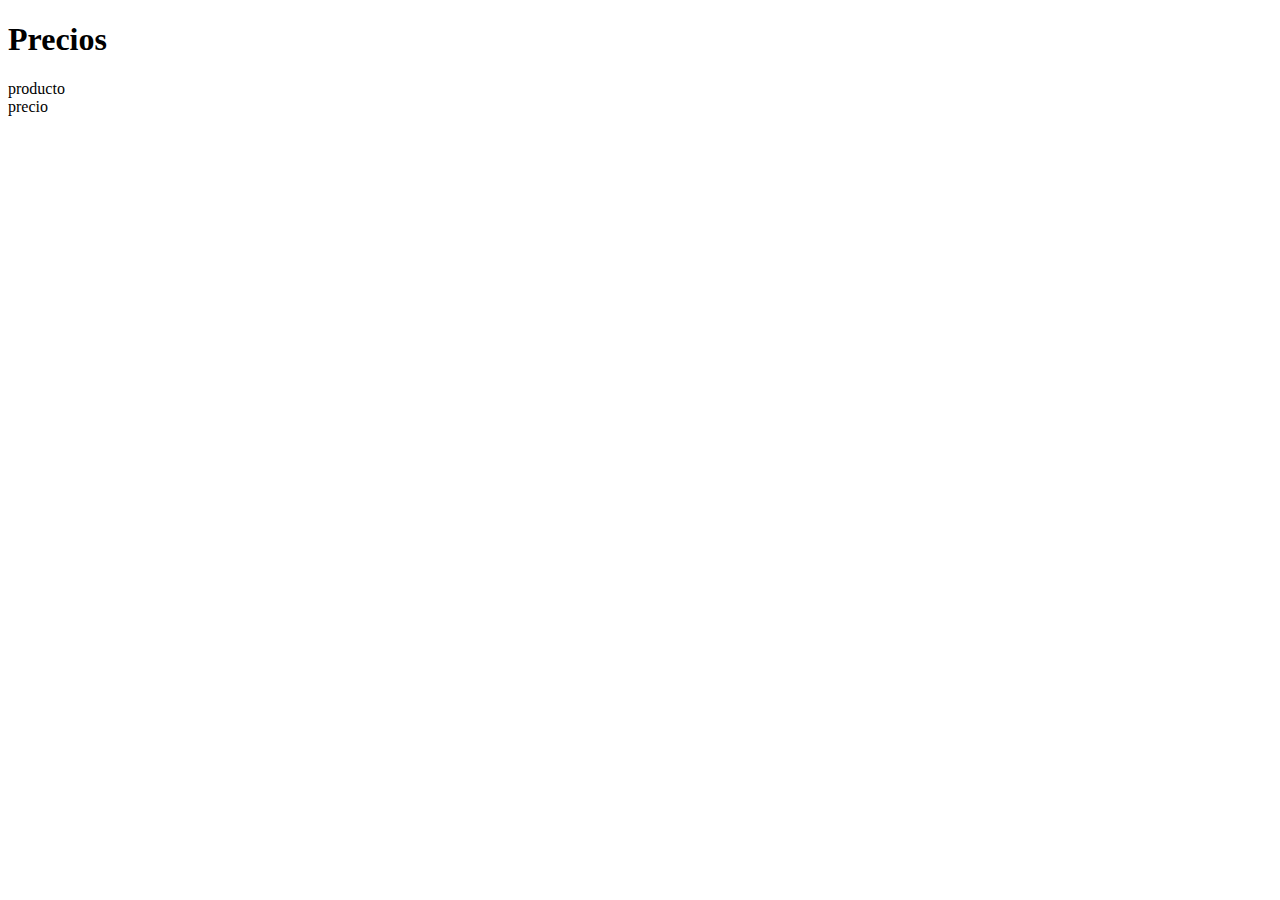
==== index2.html @ a4b5275c "bootstrap" ====
<!DOCTYPE html>
<html lang="es">
<head>
    <meta charset="UTF-8">
    <meta name="viewport" content="width=device-width, initial-scale=1.0">
    <title>Bootstrap</title>
    <link href="https://cdn.jsdelivr.net/npm/bootstrap@5.3.2/dist/css/bootstrap.min.css" rel="stylesheet" integrity="sha384-T3c6CoIi6uLrA9TneNEoa7RxnatzjcDSCmG1MXxSR1GAsXEV/Dwwykc2MPK8M2HN" crossorigin="anonymous">
<script src="https://cdn.jsdelivr.net/npm/bootstrap@5.3.2/dist/js/bootstrap.bundle.min.js" integrity="sha384-C6RzsynM9kWDrMNeT87bh95OGNyZPhcTNXj1NW7RuBCsyN/o0jlpcV8Qyq46cDfL" crossorigin="anonymous"></script>

</head>
<h1>Precios</h1>
<body>
    <div class="container">
        <div class="rows">
            <div class="col -md-6">producto</div>
            <div class="col -md-6">precio</div>
    
    
</body>
</html>
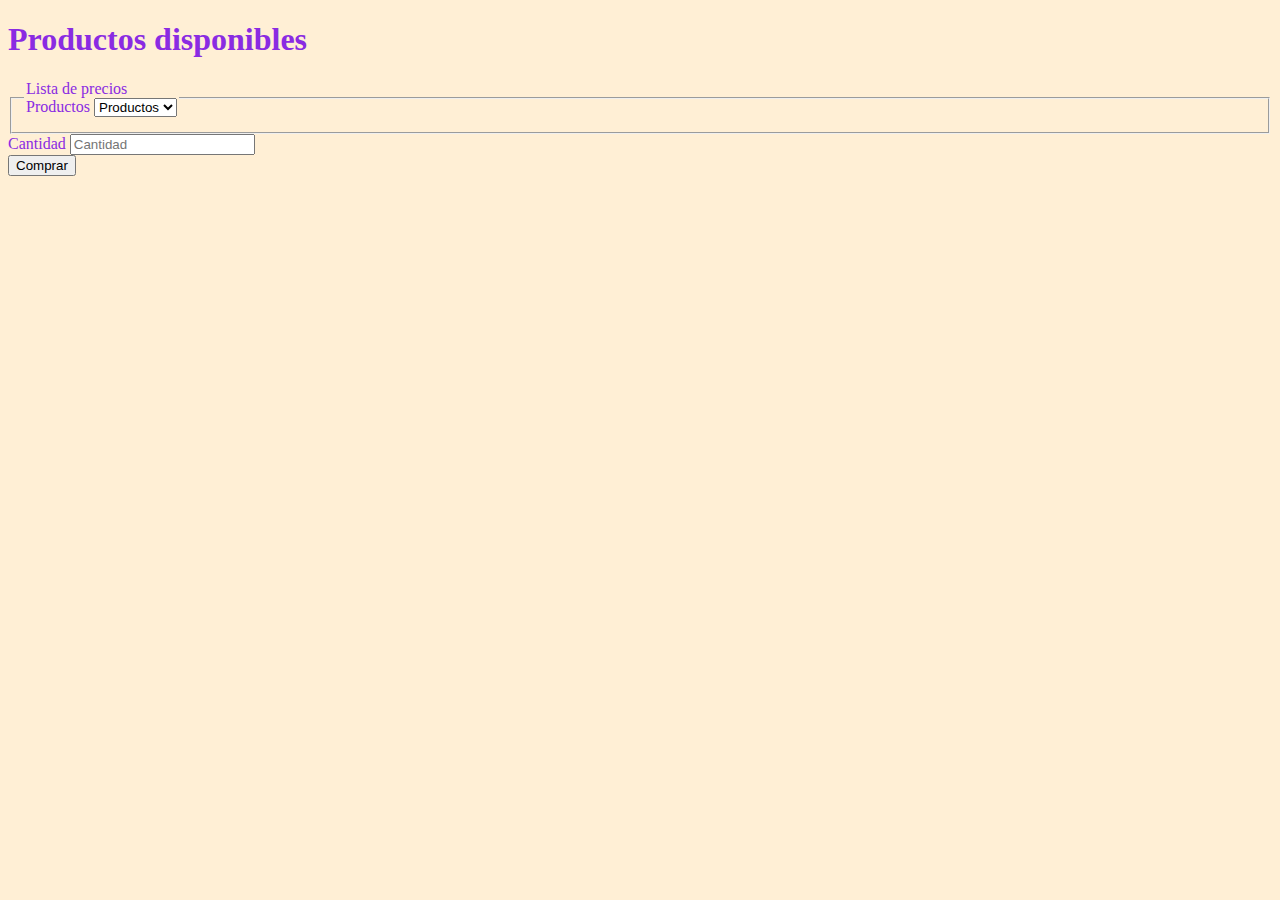
==== commit 2c4dbce9: "color" ====
--- a/index2.html
+++ b/index2.html
@@ -1,20 +1,55 @@
 <!DOCTYPE html>
 <html lang="es">
+
 <head>
     <meta charset="UTF-8">
     <meta name="viewport" content="width=device-width, initial-scale=1.0">
     <title>Bootstrap</title>
-    <link href="https://cdn.jsdelivr.net/npm/bootstrap@5.3.2/dist/css/bootstrap.min.css" rel="stylesheet" integrity="sha384-T3c6CoIi6uLrA9TneNEoa7RxnatzjcDSCmG1MXxSR1GAsXEV/Dwwykc2MPK8M2HN" crossorigin="anonymous">
-<script src="https://cdn.jsdelivr.net/npm/bootstrap@5.3.2/dist/js/bootstrap.bundle.min.js" integrity="sha384-C6RzsynM9kWDrMNeT87bh95OGNyZPhcTNXj1NW7RuBCsyN/o0jlpcV8Qyq46cDfL" crossorigin="anonymous"></script>
+    <link href="https://cdn.jsdelivr.net/npm/bootstrap@5.3.2/dist/css/bootstrap.min.css" rel="stylesheet"
+        integrity="sha384-T3c6CoIi6uLrA9TneNEoa7RxnatzjcDSCmG1MXxSR1GAsXEV/Dwwykc2MPK8M2HN" crossorigin="anonymous">
+    <script src="https://cdn.jsdelivr.net/npm/bootstrap@5.3.2/dist/js/bootstrap.bundle.min.js"
+        integrity="sha384-C6RzsynM9kWDrMNeT87bh95OGNyZPhcTNXj1NW7RuBCsyN/o0jlpcV8Qyq46cDfL"
+        crossorigin="anonymous"></script>
+    <style>
+        body {
+            background-color: papayawhip;
+            color: blueviolet;
+        }
+       
+    </style>
 
 </head>
-<h1>Precios</h1>
+
+<h1>Productos disponibles</h1>
+
 <body>
-    <div class="container">
-        <div class="rows">
-            <div class="col -md-6">producto</div>
-            <div class="col -md-6">precio</div>
-    
-    
+
+    <form>
+
+        <fieldset disabled>
+            <legend>Lista de precios
+
+                </div>
+                <div class="mb-3">
+
+
+                    </label>
+                    <div class="mb-3">
+                        <label for="disabledSelect" class="form-label">Productos</label>
+                        <select id="disabledSelect" class="form-select">
+                            <option>Productos</option>
+                        </select>
+        </fieldset>
+    </form>
+    </div>
+    </div>
+    <div class="mb-3">
+        <label for="disabledTextInput" class="form-label">Cantidad</label>
+        <input type="text" id="disabledTextInput" class="form-control" placeholder="Cantidad">
+    </div>
+
+    <button type="button" class="btn btn-success">Comprar</button>
+
 </body>
+
 </html>